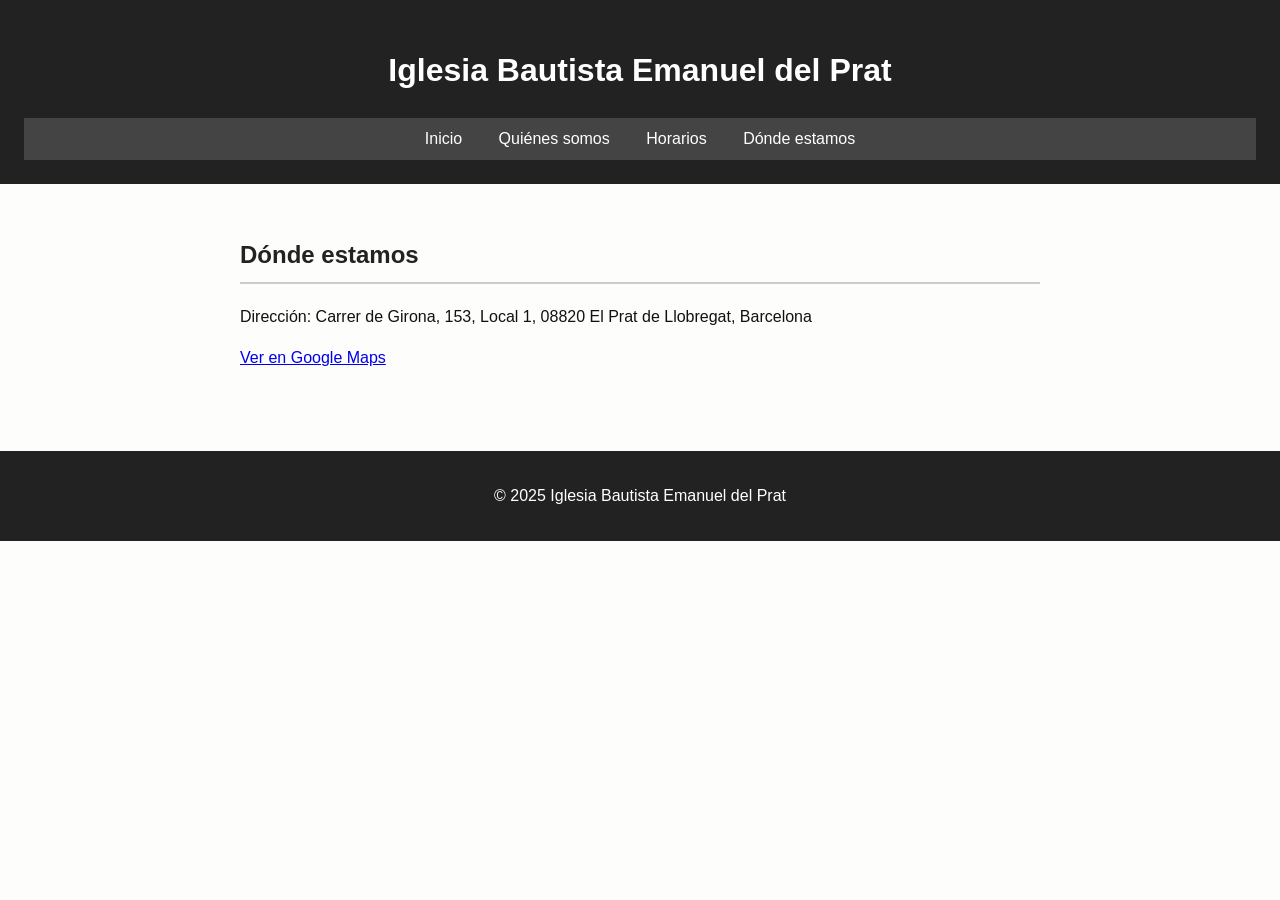
==== direccion.html @ fa39a259 "Add files via upload" ====
<!DOCTYPE html>
<html lang="es">
<head>
  <meta charset="UTF-8">
  <meta name="viewport" content="width=device-width, initial-scale=1.0">
  <title>Dónde estamos - Iglesia Bautista Emanuel del Prat</title>
  <link rel="stylesheet" href="style.css">
</head>
<body>
  <header>
    <h1>Iglesia Bautista Emanuel del Prat</h1>
    <nav>
      <a href="index.html">Inicio</a>
      <a href="quienes.html">Quiénes somos</a>
      <a href="horarios.html">Horarios</a>
      <a href="direccion.html">Dónde estamos</a>
    </nav>
  </header>

  <main>
    <section>
      <h2>Dónde estamos</h2>
      <p>
        Dirección: Carrer de Girona, 153, Local 1, 08820 El Prat de Llobregat, Barcelona
      </p>
      <p>
        <a href="https://www.google.com/maps?q=Carrer+de+Girona,+153,+Local+1,+08820+El+Prat+de+Llobregat,+Barcelona" target="_blank">
          Ver en Google Maps
        </a>
      </p>
    </section>
  </main>

  <footer>
    <p>&copy; 2025 Iglesia Bautista Emanuel del Prat</p>
  </footer>
</body>
</html>
---- style.css ----
body {
  font-family: Arial, sans-serif;
  background-color: #fdfdfb; /* blanco roto */
  color: #111;
  margin: 0;
  padding: 0;
  line-height: 1.6;
}
header {
  background-color: #222;
  color: #fff;
  padding: 1.5rem;
  text-align: center;
}
nav {
  background: #444;
  padding: 0.5rem;
  text-align: center;
}
nav a {
  color: #fff;
  text-decoration: none;
  margin: 0 1rem;
}
nav a:hover {
  text-decoration: underline;
}
main {
  padding: 2rem;
  max-width: 800px;
  margin: auto;
}
h2 {
  color: #222;
  border-bottom: 2px solid #ccc;
  padding-bottom: 0.5rem;
}
footer {
  background-color: #222;
  color: #fff;
  text-align: center;
  padding: 1rem;
  margin-top: 2rem;
}
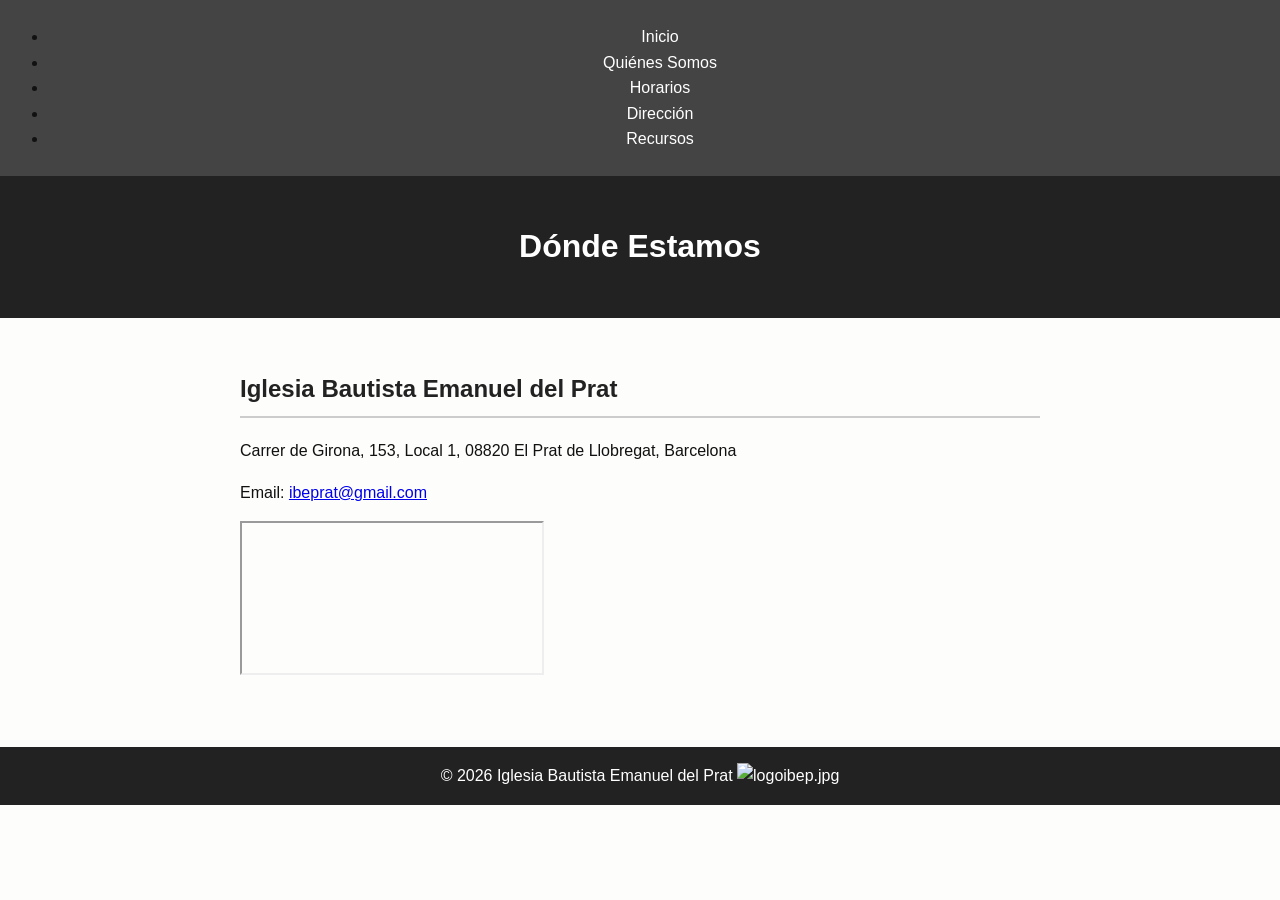
==== commit 03b98314: "Update direccion.html" ====
--- a/direccion.html
+++ b/direccion.html
@@ -1,38 +1,61 @@
 <!DOCTYPE html>
 <html lang="es">
 <head>
-  <meta charset="UTF-8">
-  <meta name="viewport" content="width=device-width, initial-scale=1.0">
-  <title>Dónde estamos - Iglesia Bautista Emanuel del Prat</title>
-  <link rel="stylesheet" href="style.css">
+  <meta charset="UTF-8" />
+  <meta name="viewport" content="width=device-width, initial-scale=1.0"/>
+  <title>Dirección - Iglesia Bautista Emanuel del Prat</title>
+  <link rel="stylesheet" href="style.css" />
 </head>
 <body>
-  <header>
-    <h1>Iglesia Bautista Emanuel del Prat</h1>
-    <nav>
-      <a href="index.html">Inicio</a>
-      <a href="quienes.html">Quiénes somos</a>
-      <a href="horarios.html">Horarios</a>
-      <a href="direccion.html">Dónde estamos</a>
-    </nav>
+
+  <!-- NAV -->
+  <nav>
+    <ul>
+      <li><a href="index.html">Inicio</a></li>
+      <li><a href="quienes.html">Quiénes Somos</a></li>
+      <li><a href="horarios.html">Horarios</a></li>
+      <li><a href="direccion.html" class="active">Dirección</a></li>
+      <li><a href="recursos.html">Recursos</a></li>
+    </ul>
+  </nav>
+
+  <!-- HERO -->
+  <header class="page-hero otros" style="background-image: url('img/2.jpeg');">
+    <h1>Dónde Estamos</h1>
   </header>
 
-  <main>
-    <section>
-      <h2>Dónde estamos</h2>
-      <p>
-        Dirección: Carrer de Girona, 153, Local 1, 08820 El Prat de Llobregat, Barcelona
-      </p>
-      <p>
-        <a href="https://www.google.com/maps?q=Carrer+de+Girona,+153,+Local+1,+08820+El+Prat+de+Llobregat,+Barcelona" target="_blank">
-          Ver en Google Maps
-        </a>
-      </p>
-    </section>
-  </main>
+ <!-- CONTENIDO -->
+<main class="main-content">
+  <section>
+    <div class="map-frame">
+      <!-- Dirección a la izquierda -->
+      <div class="map-text">
+        <h2>Iglesia Bautista Emanuel del Prat</h2>
+        <p>Carrer de Girona, 153, Local 1, 08820 El Prat de Llobregat, Barcelona</p>
+        <p>Email: <a href="mailto:ibeprat@gmail.com">ibeprat@gmail.com</a></p>
+        
+      </div>
 
+      <!-- Mapa a la derecha -->
+      <iframe
+        src="https://www.google.com/maps/embed?pb=!1m18!1m12!1m3!1d2993.847067045392!2d2.085642915238635!3d41.35082277927324!2m3!1f0!2f0!3f0!3m2!1i1024!2i768!4f13.1!3m3!1m2!1s0x12a4a46d6b65b7ef%3A0x4b6d2a55dff5dfd2!2sCarrer%20de%20Girona%2C%20153%2C%2008820%20El%20Prat%20de%20Llobregat%2C%20Barcelona!5e0!3m2!1ses!2ses!4v1694459000000!5m2!1ses!2ses"
+        allowfullscreen=""
+        loading="lazy"
+        referrerpolicy="no-referrer-when-downgrade">
+      </iframe>
+    </div>
+  </section>
+</main>
+
+
+  <!-- FOOTER -->
   <footer>
-    <p>&copy; 2025 Iglesia Bautista Emanuel del Prat</p>
+    © 2026 Iglesia Bautista Emanuel del Prat
+    <img src="img/logo.jpg" alt="logoibep.jpg" class="footer-logo">
   </footer>
+
+
+  
 </body>
 </html>
+
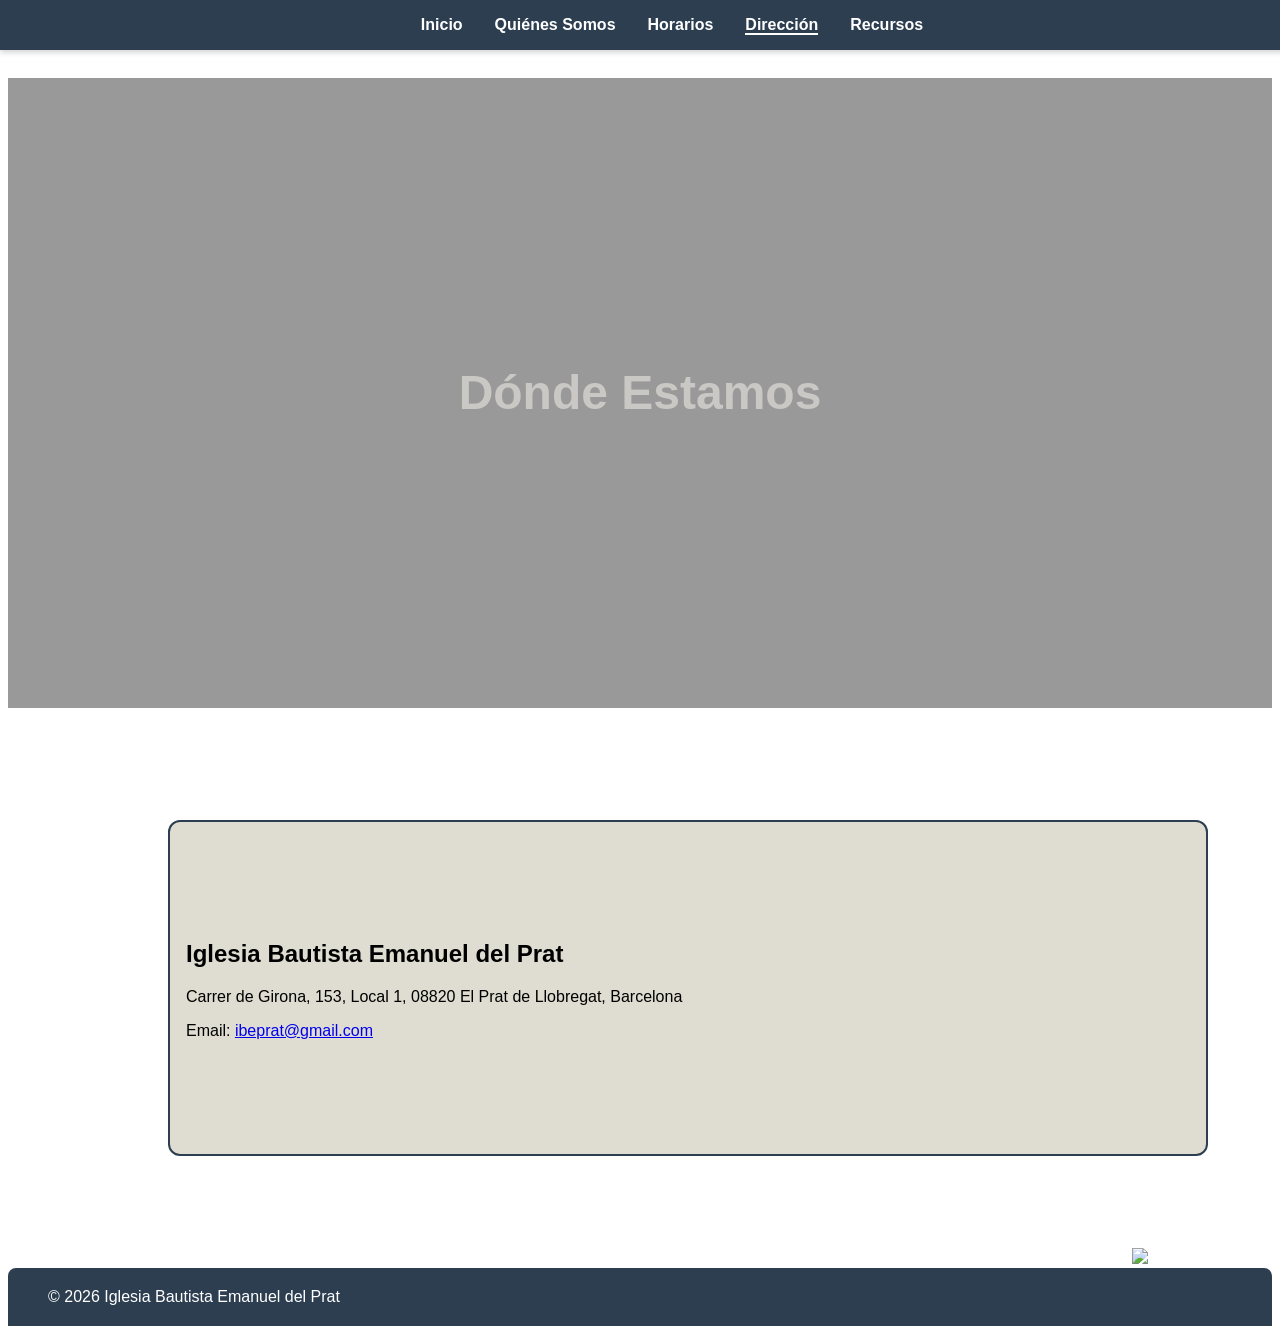
==== commit 6e76a87a: "Update direccion.html" ====
--- a/direccion.html
+++ b/direccion.html
@@ -1,4 +1,4 @@
-<!DOCTYPE html>
+<!DOCTYPE html> 
 <html lang="es">
 <head>
   <meta charset="UTF-8" />
--- a/style.css
+++ b/style.css
@@ -1,44 +1,236 @@
+/* ===== HERO GENERAL ===== */
+.page-hero {
+  position: relative; /* para overlay */
+  background-size: cover;
+  background-position: center;
+  background-repeat: no-repeat;
+  background-attachment: fixed; /* la imagen se queda quieta */
+  color: rgb(202, 200, 196);
+  text-align: center;
+
+  display: flex;
+  justify-content: center;
+  align-items: center;
+  padding: 0 2rem;
+  overflow: hidden;
+}
+
+/* Overlay oscuro para mejorar contraste */
+.page-hero::before {
+  content: '';
+  position: absolute;
+  top: 0; left: 0;
+  width: 100%;
+  height: 100%;
+  background-color: rgba(0,0,0,0.4); /* ajusta opacidad si quieres más contraste */
+  z-index: 1;
+}
+
+.page-hero h1 {
+  position: relative; /* sobre overlay */
+  z-index: 2;
+  font-size: 3rem;
+  line-height: 1.2;
+  margin: 0;
+}
+
+/* Altura del hero */
+.page-hero.inicio { height: 100vh; } /* Inicio pantalla completa */
+.page-hero.otros { height: 70vh; }   /* Otras páginas 70% de pantalla */
+
+/* ===== RESPONSIVE HERO ===== */
+@media (max-width: 768px) {
+  .page-hero h1 { font-size: 2rem; }
+  .page-hero { padding: 0 1rem; }
+}
+
+/* ===== NAVEGACIÓN ===== */
+/* NAV FIJO ARRIBA */
+nav {
+  position: fixed;       /* hace que quede siempre arriba */
+  top: 0;                /* posición superior */
+  left: 0;               /* alineado a la izquierda */
+  width: 100%;           /* ocupa todo el ancho */
+  background-color: #2c3e50;
+  padding: 1rem 2rem;
+  z-index: 1000;         /* para que quede encima del contenido */
+  box-shadow: 0 2px 6px rgba(0,0,0,0.2); /* sombra opcional */
+}
+
+/* Ajuste para los ul/li del nav */
+nav ul {
+  list-style: none;
+  display: flex;
+  justify-content: center;
+  gap: 2rem;
+  padding: 0;
+  margin: 0;
+}
+
+nav ul li a {
+  color: white;
+  text-decoration: none;
+  font-weight: bold;
+}
+
+nav ul li a.active {
+  border-bottom: 2px solid #fff;
+}
+
+/* Para que el contenido no quede debajo del nav */
 body {
-  font-family: Arial, sans-serif;
-  background-color: #fdfdfb; /* blanco roto */
-  color: #111;
+  padding-top: 70px; /* ajusta según la altura de tu nav */
+}
+nav {
+  background-color: #2c3e50;
+  padding: 1rem 2rem;
+}
+
+nav ul {
+  list-style: none;
+  display: flex;
+  justify-content: center;
+  gap: 2rem;
+  padding: 0;
   margin: 0;
-  padding: 0;
-  line-height: 1.6;
-}
-header {
-  background-color: #222;
-  color: #fff;
-  padding: 1.5rem;
+}
+
+nav ul li a {
+  color: white;
+  text-decoration: none;
+  font-weight: bold;
+}
+
+nav ul li a.active {
+  border-bottom: 2px solid #fff;
+}
+
+/* ===== FOOTER ===== */
+footer {
+  background-color: #2c3e50;
+  color: white;
   text-align: center;
-}
-nav {
-  background: #444;
-  padding: 0.5rem;
+  padding: 10px;
+  margin-top: auto;
+  margin-bottom: 10px;
+  border-radius: 8px 8px 0 0;
+}
+
+/* ===== RECURSOS ===== */
+.recursos {
+  display: grid;
+  grid-template-columns: repeat(auto-fit, minmax(220px, 1fr));
+  gap: 20px;
+  padding: 2rem;
+  max-width: 1100px;
+  margin: 0 auto 3rem auto;
+}
+
+.recurso-card {
+  background: linear-gradient(180deg, #fff 0%, #fff7ef 100%);
+  border-radius: 14px;
+  padding: 18px;
+  box-shadow: 0 8px 18px rgba(0,0,0,0.06);
   text-align: center;
-}
-nav a {
-  color: #fff;
+  transition: transform 0.18s ease, box-shadow 0.18s ease;
+}
+
+.recurso-card h3 { margin-top: 0; color: #2b6b7a; }
+.recurso-card p { color: #444; }
+
+.recurso-card a {
+  display: inline-block;
+  margin-top: 10px;
+  padding: 8px 14px;
+  background-color: #2c3e50;
+  color: white;
   text-decoration: none;
-  margin: 0 1rem;
-}
-nav a:hover {
-  text-decoration: underline;
-}
-main {
-  padding: 2rem;
-  max-width: 800px;
-  margin: auto;
-}
-h2 {
-  color: #222;
-  border-bottom: 2px solid #ccc;
-  padding-bottom: 0.5rem;
+  border-radius: 6px;
+  font-weight: bold;
+  transition: background 0.2s;
+}
+
+.recurso-card a:hover { background-color: #1a242f; }
+
+.recurso-card:hover {
+  transform: translateY(-6px);
+  box-shadow: 0 ;14px 30px rgba(0,0,0,0.09);
+}
+/* Fuente global: Ubuntu */
+body {
+  font-family: 'Ubuntu', sans-serif;
+}
+.main-content {
+  padding-top: 5rem;    /* espacio desde arriba */
+  padding-left: 10rem;   /* espacio desde la izquierda */
+  padding-right: 4rem;  /* espacio desde la derecha */
+  padding-bottom: 5rem;  /* espacio desde debajo */
+}
+
+/* Marco para mapa y dirección */
+.map-frame {
+  display: flex;               /* coloca dirección y mapa lado a lado */
+  align-items: center;         /* centra verticalmente */
+  border: 2px solid #2c3e50;  /* marco */
+  border-radius: 12px;         /* esquinas redondeadas */
+  padding: 1rem;
+  gap: 2rem;                   /* espacio entre dirección y mapa */
+  max-width: 1100px;
+  margin: 2rem auto;           /* centrado horizontal */
+  background-color: rgba(218, 216, 202, 0.867);   /* opcional: fondo claro dentro del marco */
+}
+
+/* Dirección a la izquierda */
+.map-text {fd
+  flex: 1;                     /* ocupa espacio proporcional */
+}
+
+/* Mapa a la derecha */
+.map-frame iframe {
+  flex: 2;                     /* ocupa más espacio que la dirección */
+  border: 0;
+  width: 100%;
+  height: 300px;
+  border-radius: 8px;
+}
+
+/* Ajuste responsivo */
+@media (max-width: 768px) {
+  .map-frame {
+    flex-direction: column;    /* dirección arriba, mapa abajo en móviles */
+  }
+  .map-frame iframe {
+    height: 250px;
+  }
 }
 footer {
-  background-color: #222;
-  color: #fff;
-  text-align: center;
-  padding: 1rem;
-  margin-top: 2rem;
-}+  position: relative;
+  background-color: #2c3e50;
+  color: white;
+  text-align: left;     
+  padding: 20px 40px;
+  margin-top: auto;
+  margin-bottom: 10px;
+  border-radius: 8px 8px 0 0;
+}
+
+
+
+footer {
+  position: relative;
+  background-color: #2c3e50;
+  color: white;
+  text-align: left;
+  padding: 20px 40px;
+  margin-top: auto;
+  margin-bottom: 10px;
+  border-radius: 8px 8px 0 0;
+}
+
+.footer-logo {
+  position: absolute;
+  right: 1cm;            /* separación desde el borde derecho */
+  top: -20px;            /* número negativo = sobresale hacia arriba */
+  height: 60px;          /* más grande para que sobresalga bonito */
+  width: auto;
+}
